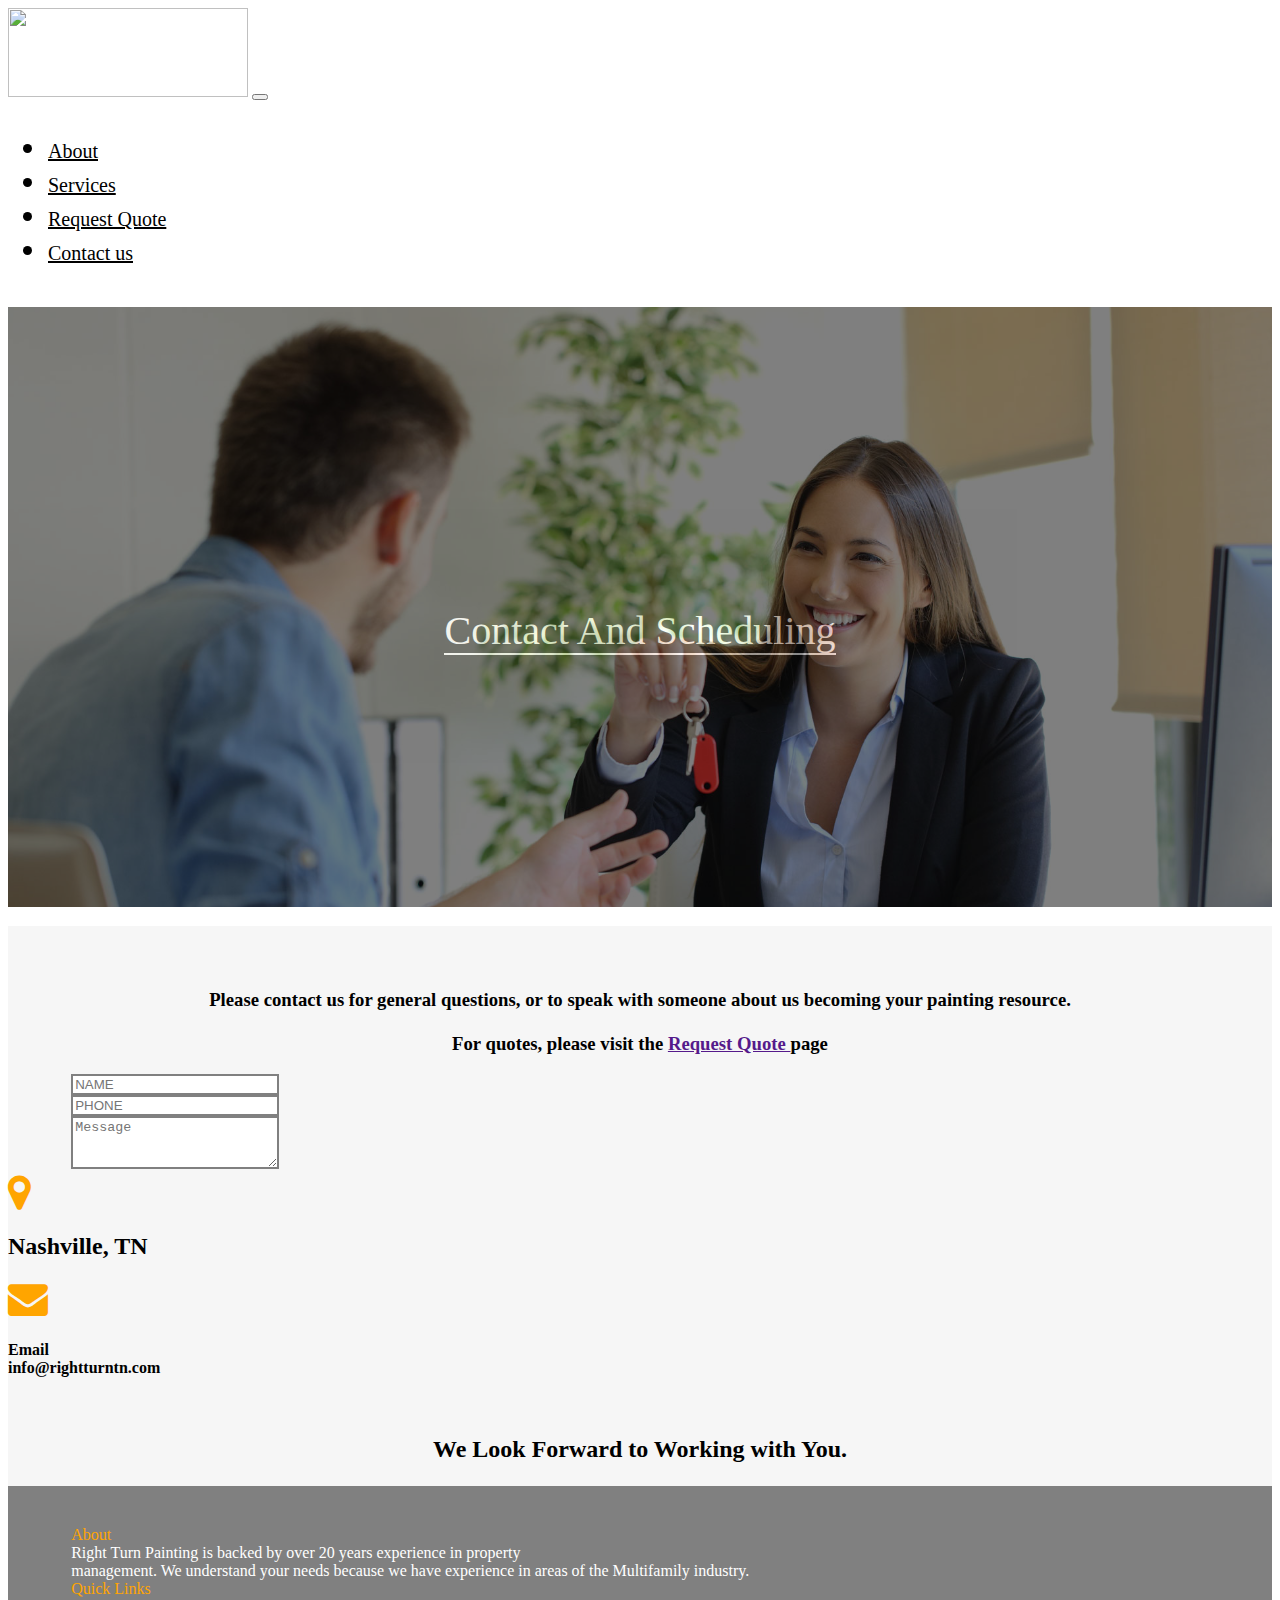
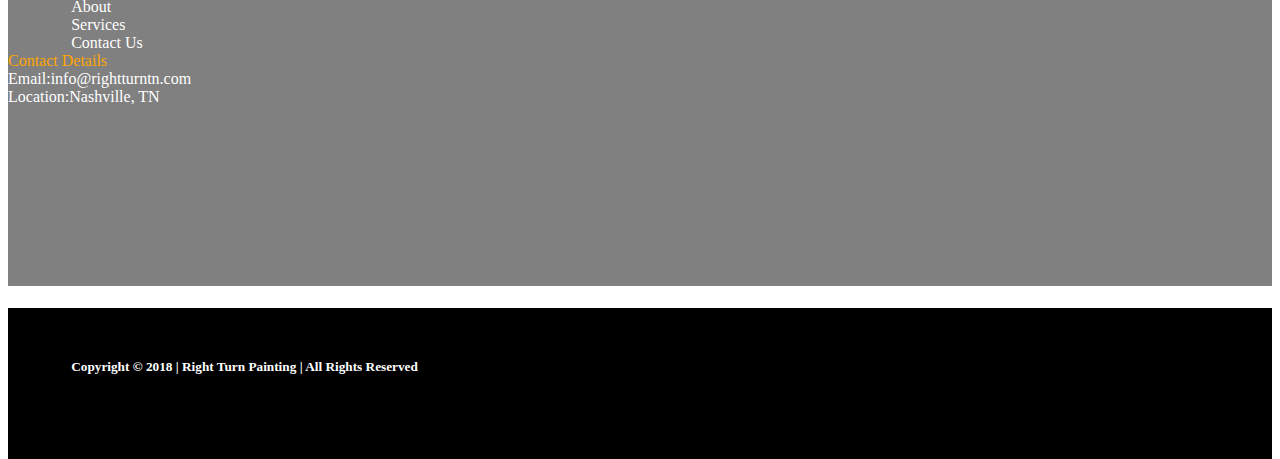
==== contactus.html @ e646fd19 "Add files via upload" ====
<!DOCTYPE html>
<html>
    <head>
        <title>
            Contact us
        </title>
        <link rel="stylesheet" type="text/css" href="project.css">
        <link rel="stylesheet" href="https://cdnjs.cloudflare.com/ajax/libs/font-awesome/4.7.0/css/font-awesome.min.css">
           <!-- Bootstrap CSS -->
    <link rel="stylesheet" href="https://cdn.jsdelivr.net/npm/bootstrap@4.5.3/dist/css/bootstrap.min.css" integrity="sha384-TX8t27EcRE3e/ihU7zmQxVncDAy5uIKz4rEkgIXeMed4M0jlfIDPvg6uqKI2xXr2" crossorigin="anonymous">
<!-- Required meta tags -->
    <meta charset="utf-8">
    <meta name="viewport" content="width=device-width, initial-scale=1, shrink-to-fit=no">
    </head>
    <script src="https://code.jquery.com/jquery-3.5.1.slim.min.js" integrity="sha384-DfXdz2htPH0lsSSs5nCTpuj/zy4C+OGpamoFVy38MVBnE+IbbVYUew+OrCXaRkfj" crossorigin="anonymous"></script>
    <script src="https://cdn.jsdelivr.net/npm/bootstrap@4.5.3/dist/js/bootstrap.bundle.min.js" integrity="sha384-ho+j7jyWK8fNQe+A12Hb8AhRq26LrZ/JpcUGGOn+Y7RsweNrtN/tE3MoK7ZeZDyx" crossorigin="anonymous"></script>

    <body>
         <div>

          <nav class="navbar navbar-expand-lg navbar-light bg-light white text-center fixed-top">
        <a class="navbar-brand" href="index.html"><img src="http://rightturntn.com/wp-content/uploads/2017/12/right-turn.png" style="height: 89px;width:240px;"></a>
        <button class="navbar-toggler ml-auto mx-auto" type="button" data-toggle="collapse" data-target="#navbarSupportedContent" aria-controls="navbarSupportedContent" aria-expanded="false" aria-label="Toggle navigation">
        <span class="navbar-toggler-icon text-center"></span>
        </button>
        <div class="collapse navbar-collapse" id="navbarSupportedContent">
            <ul class="navbar-nav ml-auto mx-auto text-center"  style="font-size: 30px;margin-right: 40px;">
              <li class="nav-item">
                    <a  href="aboutpage.html"class="nav-link">About</a>
                </li>
                <li class="nav-item">
                    <a  href="requestquote.html"class="nav-link">Services </a>
                </li>
                <li class="nav-item">
                    <a  href="requestquote.html" class="nav-link">Request Quote</a>
                </li>
                <li class="nav-item">
                    <a  href="contactus.html" class="nav-link">Contact us</a>
                </li>
            </ul> 
        </div>
          </nav>
    </div>
      <div>
        <div class="im1">
            <div class="opacity">
                <div>
                    <p>
                        <span class="te1">Contact And Scheduling</span>
                    </p>
                </div>
            </div>
        </div>
      </div>
          
            <div style="background-color: #f6f6f6">
                <h3 style="text-align: center;padding-top: 5%">
                    Please contact us for general questions, or to speak with someone about us becoming your painting resource.
                    <br>
                    <br>
                    For quotes, please visit the 
                    <a href>Request Quote </a>
                    page
                </h3>
             


              <div class="container-fluid row">
                <div class="col-md-6 justify-content-md-center">
                  <form>
  <div class="form-group">
    <label for="exampleFormControlInput1"></label>
    <input type="email" class="f" id="exampleFormControlInput1" placeholder="NAME">
  </div>
  <div class="form-group">
    <label for="exampleFormControlInput1"></label>
    <input type="email" class="f" id="exampleFormControlInput1" placeholder="PHONE">
  </div>
  
  
  <div class="form-group">
    <label for="exampleFormControlTextarea1"></label>
    <textarea class="f" id="exampleFormControlTextarea1" rows="3" placeholder="Message"></textarea>
  </div>
</form>
                </div>
                <div class="col-md-6">
                  <div class="col-sm-2"><i class="fa fa-map-marker" aria-hidden="true" style="font-size: 40px;color: orange" ></i>
                    </div>
                    <div class="col-sm-2"><h2>Nashville, TN</h2>
                    </div>
                  
                 
                    <div class="col-sm-2"><i class="fa fa-envelope" aria-hidden="true" style="font-size: 40px;color: orange"></i>

                    </div>
                    <div class="col-sm-2"><h4>Email<br>info@rightturntn.com</h4>
                    </div>
                  </div>
                </div><br>
           

              <div style="height: 50px;">
                <h2 style="text-align: center"> We Look Forward to Working with You.</h2>
            </div>
             </div>
                </div>
             


        <div>
        <div  style="background-color:grey;height: 400px;">
            <div class="container row">
                <div class="col-sm-6" style="color: white;padding-left: 5%" >
                    <span style="color:orange">About</span>
                    <br>
                    Right Turn Painting is backed by over 20 years experience in property
                    <br>
                    management. We understand your needs because we have experience in areas of the Multifamily industry.
                </div>
                <div class="col-sm-3" style="color: white;padding-left: 5%">
                    <span style="color:orange;">Quick Links</span>
                    <br>
                    About
                    <br>
                    Services
                    <br>
                    Contact Us
                </div>

                <div class="col-sm-3" style="color: white;padding-left: 5% width:auto;">
                    <span style="color:orange;">Contact Details</span>
                    <br>
                    Email:info@rightturntn.com
                    <br>
                    Location:Nashville, TN
                </div>
                
            </div>
        </div>
        <div style="background-color: black;">
            <h5 style="color: white;padding-left:5%; height: 100px;padding-top: 4%;">
                Copyright © 2018 | Right Turn Painting | All Rights Reserved
            </h5>
        </div>
      </div>
  
  </body>
  </html>
---- project.css ----
.nav-link{
  font-size: 20px;
  color:black!important;
}

.image1 {
background-image: url('http://rightturntn.com/wp-content/uploads/2018/01/right-turn-home-banner.jpg') !important;
height:1000px;
width:auto;
background-repeat: no-repeat;
background-size: cover;
position: relative;  
}

.centered{
margin-left: 25% !important;
margin-right:30% !important;
padding-top: 80px;
padding-bottom: 80px;
opacity: 0.6;
}
.card-img-top{
margin-left: 20%;
margin-top: 10%;
height: 50%;
}

img {
max-width: 50%;

}
.cont{
height:280px;
background-color:#f6f6f6 !important;
opacity: 0.5;
}
.btm{
padding-top: 40px;
text-align: center;
font-size: 40px;
color:red !important;
font-family: 'Antic Slab',Georgia,"Times New Roman",serif;
}
.image2{
background-blend-mode: overlay;
background-image: url('Wall-Trim-Painting-img.jpg');
background-color: rgba(0,0,0,0.52) !important;
background-repeat: no-repeat;
background-position: center;
background-size: cover;
height:50vh;
}
.image3{
background-blend-mode: overlay;
background-image: url('color-change-img.jpg');
background-color: rgba(0,0,0,0.52) !important;
background-repeat: no-repeat;
background-position: center;
background-size: cover;
height:50vh;
}
.image4{
background-blend-mode: overlay;
background-image: url('full-home-painting.jpg');
background-color: rgba(0,0,0,0.52) !important;
background-repeat: no-repeat;
background-position: center;
background-size: cover;
height:50vh;
}

.image5{
background-blend-mode: overlay;
background-image: url('Wall-Prepping-home-img.jpg');
background-color: rgba(0,0,0,0.52) !important;
background-repeat: no-repeat;
background-position: center;
background-size: cover;
height:50vh;
}
.container {
padding-top:40px;
width: 100%;
}
.image6{
background-blend-mode: overlay;
background-image: url('drywall-repair.jpg');
background-color: rgba(0,0,0,0.52) !important;
background-repeat: no-repeat;
background-position: center;
background-size: cover;
height:50vh;
}
.image7{
background-blend-mode: overlay;
background-image: url('Stain-sealant-right-turn-painting.jpg');
background-color: rgba(0,0,0,0.52) !important;
background-repeat: no-repeat;
background-position: center;
background-size: cover;
height:50vh;
}
.col-sm-4{
padding:20px;
}
.w1{
border: 1px solid yellow;
margin-top: 20%;
margin-left: 25%;
}
.e1{
font-size: 24px;
color: #ebb518 !important;
font-family: 'Antic Slab',Georgia,"Times New Roman",serif;
margin-left: 20px;
text-align:center;
}
.p1{
background-image: url('http://rightturntn.com/wp-content/uploads/2018/01/cta-home.jpg');
background-repeat: no-repeat;
background-size: cover;
height: 900px;
}
.e11{
font-size: 40px;
text-align: center;
margin-top: 15%;
margin-left: 3%;
}
body, html {
height: 100%;
}
.parallax {
background-image: url("cta-home.jpg");
min-height: 500px; 
background-attachment: fixed;
background-position: center;
background-repeat: no-repeat;
background-size: cover;
}
.t1{
text-align: center;
padding-top: 10%;
}
.a1{
text-align: center;
padding-top: 10%;
}
.u1{
padding-top:40px;
}
.button {
border-radius: 4px;
background-color: orange;
border: 2px solid black;
color: black;
text-align: center;
font-size: 20px;
padding: 10px;
width: 180px;
transition: all 0.5s;
cursor: pointer;
}
.button span {
cursor: pointer;
display: inline-block;
position: relative;
transition: 0.6s;
}
.button span:after {
content: '\00bb';
position: absolute;
opacity: 0;
top: 0;
transition: 0.7s;
}
.button:hover span {
padding-right: 20px;
}
.button:hover span:after {
opacity: 0.6;
right: 0;
}
.im1{
background-image: url('about banner.jpg') !important;
height:600px;
width: auto;
background-repeat: no-repeat;
background-size: cover;
position: relative;
background-color:black;
}
.opacity{
opacity: 0.5;
background-color:black;
height: 600px;
}
p{
padding-top:13%;
text-align: center;
font-size:40px;
font-style: bold

color:white;
}
.te1{
color:white;
border-bottom: 2px solid white;
line-height: 8;
}
.bt{
color: orange;
padding-top:3%;
text-align:center;
font-size:27px;
}
.we1{
background-color: black;
height: 100px;
}
.le1{
padding-top: 2%;
padding-left:10%;
color: white;
}
.o1{
text-align:center;
font-size:30px;
padding-top: 2%;
}
.n1{
text-align: center;
}
.bte1{
text-align: center;
font-size: 29px;
background-color:#f6f6f6;
color: orange;
padding-top: 3%;
}
.slow-transition {
box-shadow: 0 0 20px 0 rgba(0, 0, 0, 0.3);
transition: box-shadow 500ms;
}
.slow-transition:hover {
box-shadow: 0 20px 50px 0 rgba(0, 0, 0, 0.5);
}
.rb1{
text-align: center;
}
.e112{
font-size: 22px;
background-color: orange !important;
font-family: 'Antic Slab',Georgia,"Times New Roman",serif;
border: 1px solid yellow;
height: 60px;
text-align:center;
}
.a13{
background-image:url(service-cta-banner.jpg);
height: 400px;
width: 500px;
}
.z1{
background-image: url("back.jpg");
background-repeat: no-repeat;
background-position: center;
background-size: cover;
height:500px;
width: auto%;
}
.z2{
border: 5px solid orange;
background-color: gradient;
height: 300px;
width: 40%;
margin-left: 200px;
}
.im13{
background-image: url('request.jpg') !important;
height:600px;
width: auto;
background-repeat: no-repeat;
background-size: cover;
background-position: center;
box-sizing: border-box;
position: relative;
background-color:black;
background-position: center;
}
.btee1{
text-align: center;
padding-top: 5%;
color: red;
}
.im123 {
background-image: url('http://rightturntn.com/wp-content/uploads/2018/01/right-turn-home-banner.jpg') !important;
height:900px;
width:auto;
background-repeat: no-repeat;
background-size: cover;
position: relative;  
}
.y1{
font-size: 20px;
}
.f{
  margin-left: 5%;
  border: 2px solid grey; 
  width: 200px;
}
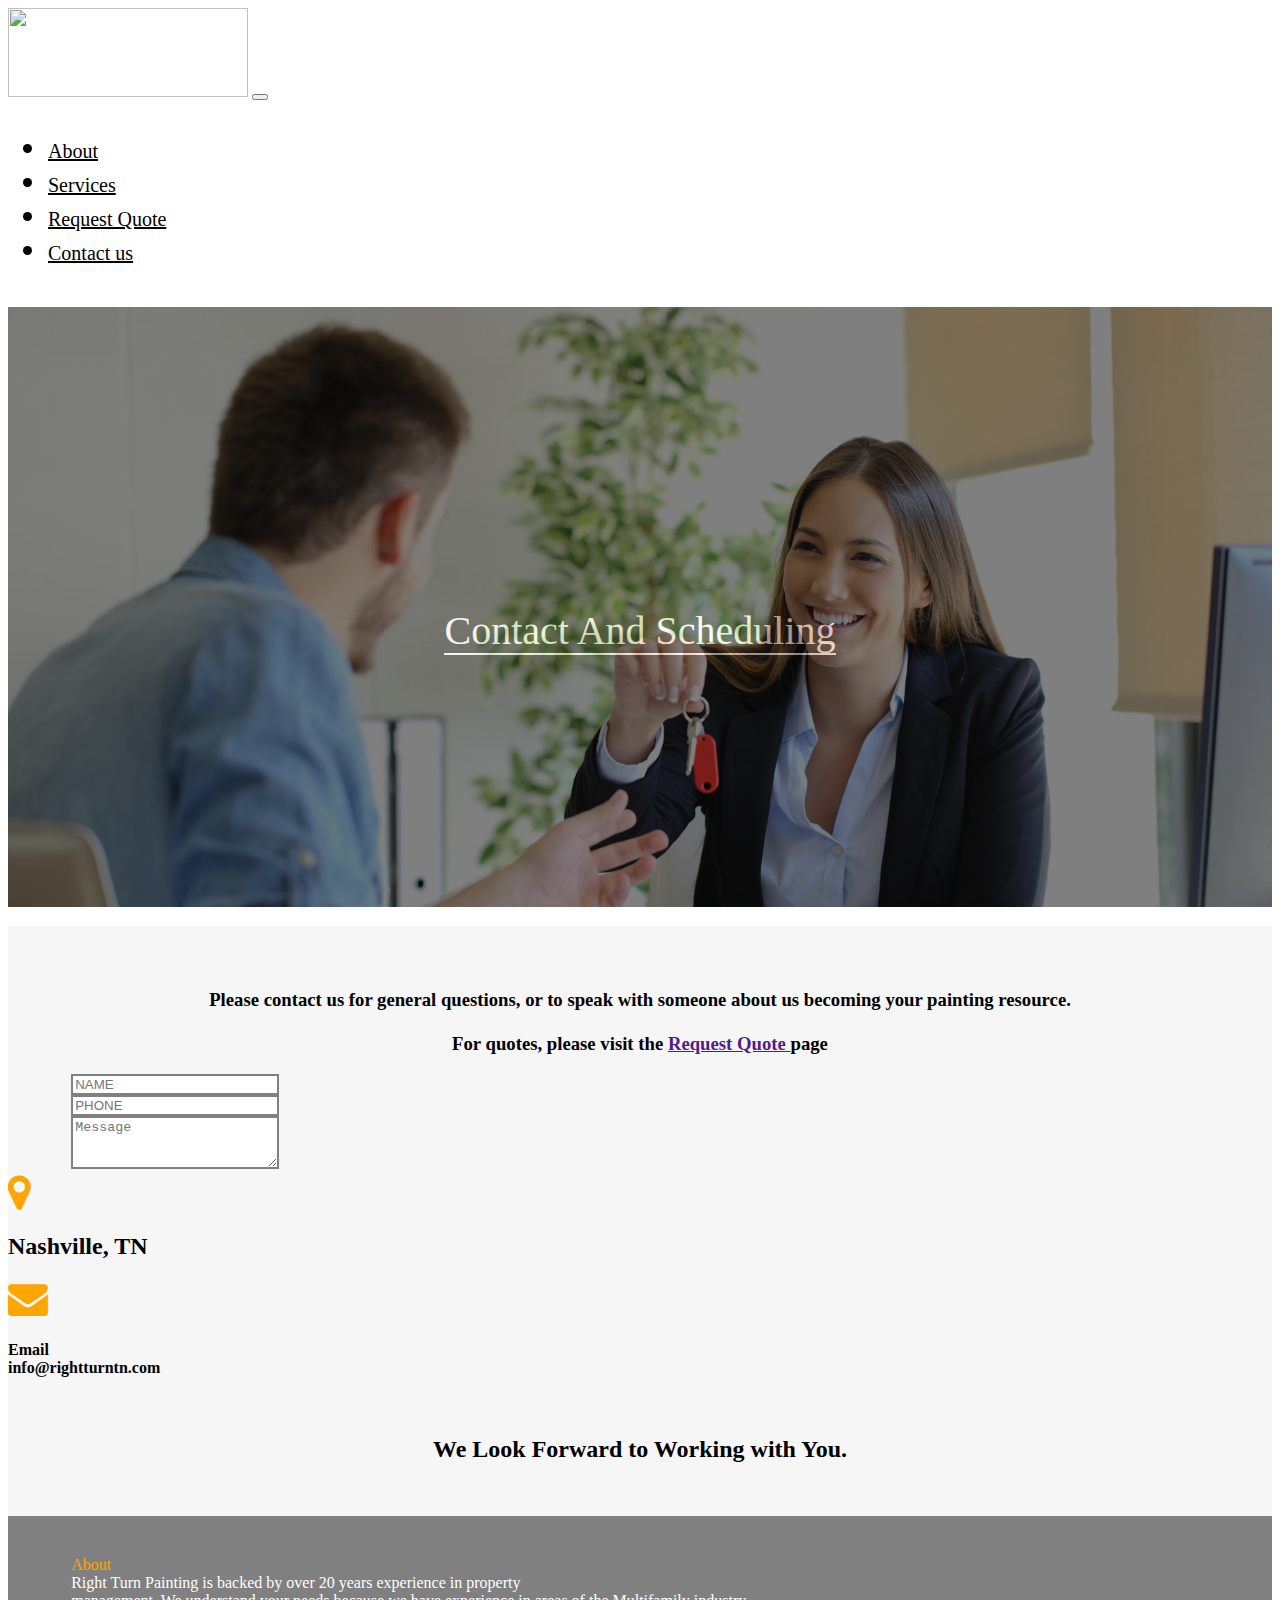
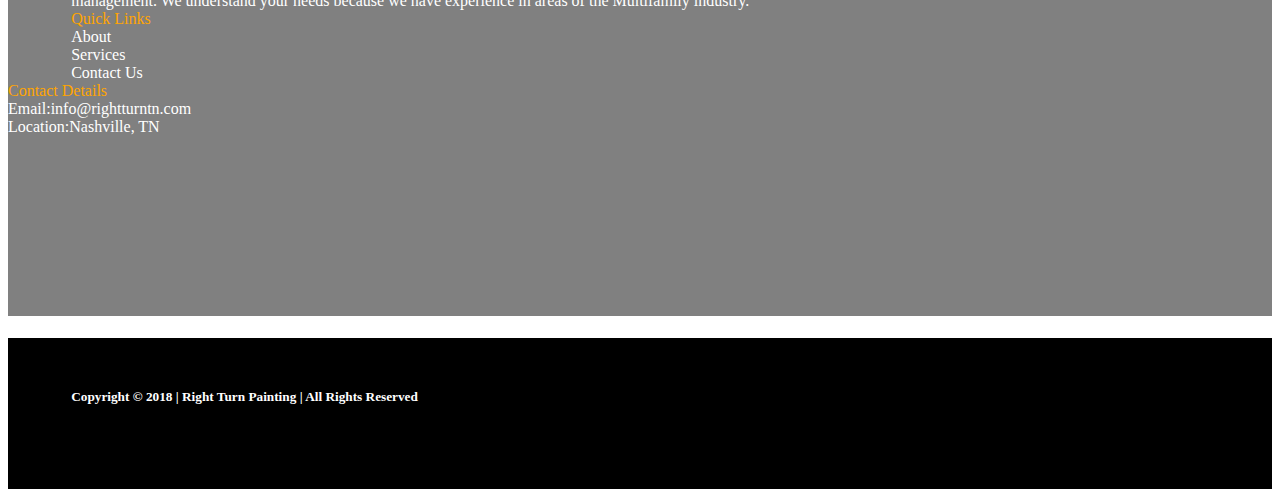
==== commit 2876cdb8: "Update contactus.html" ====
--- a/contactus.html
+++ b/contactus.html
@@ -100,7 +100,7 @@
                 </div><br>
            
 
-              <div style="height: 50px;">
+              <div style="height: 80px;">
                 <h2 style="text-align: center"> We Look Forward to Working with You.</h2>
             </div>
              </div>
